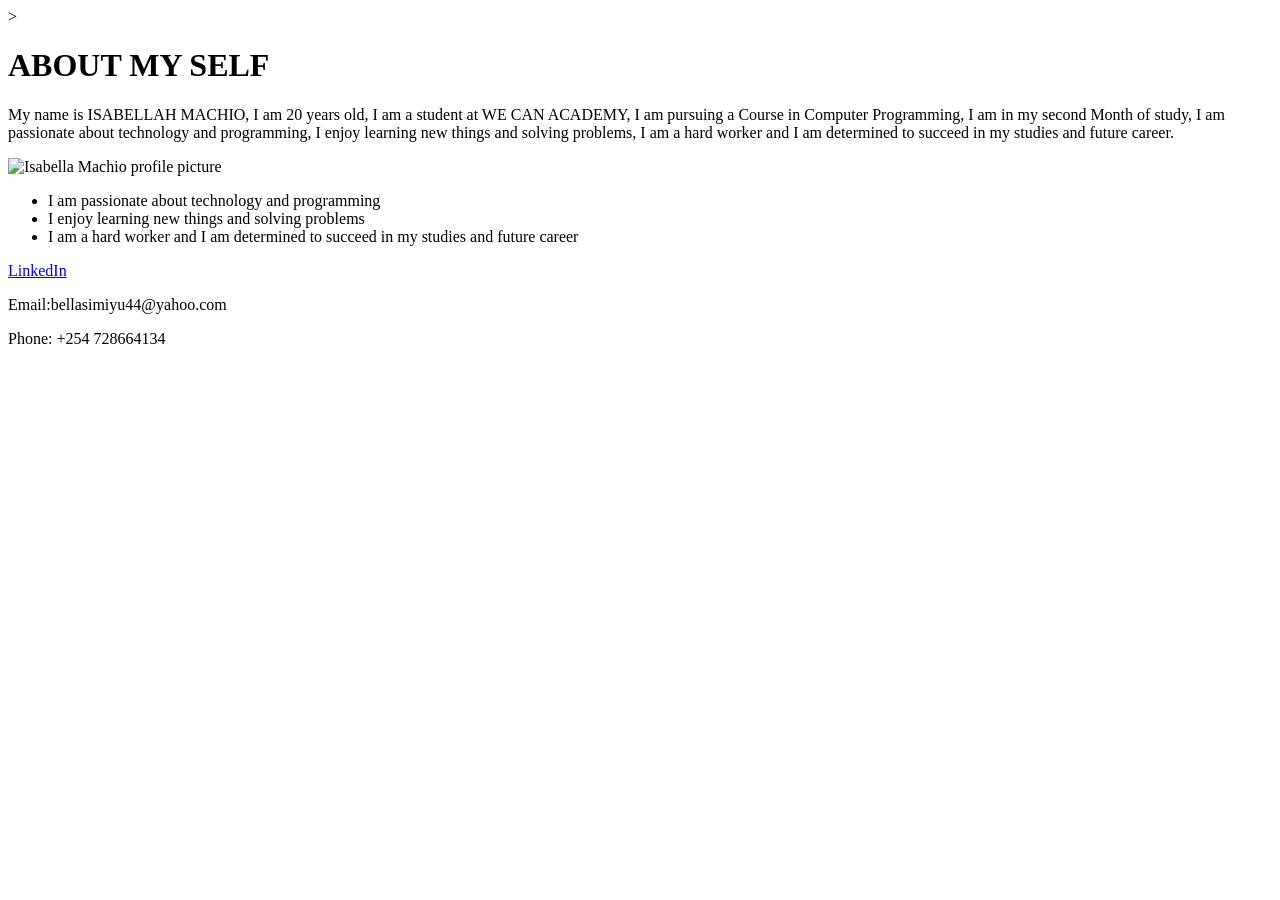
==== index.html @ f15cc9fa "Week 10: f-s10-week-01-my first web page" ====
<!DOCTYPE html>
<html lang="en">
<head>
    <meta charset="UTF-8">
    <meta name="viewport" content="width=device-width, initial-scale=1.0">
    <title>ISABELLAH MACHIO</title>
</head>
<body>
    ><h1>ABOUT MY SELF </h1>
    <p>My name is ISABELLAH MACHIO, I am 20 years old, I am a student at WE CAN ACADEMY, I am pursuing a Course in Computer Programming, I am in my second Month of study, I am passionate about technology and programming, I enjoy learning new things and solving problems, I am a hard worker and I am determined to succeed in my studies and future career.</p>
 <div class="profile">
        <img src="image/profile.jpg" alt="Isabella Machio profile picture">
    </div>
    <ul>
        <li>I am passionate about technology and programming</li>
        <li>I enjoy learning new things and solving problems</li>
        <li>I am a hard worker and I am determined to succeed in my studies and future career</li>
    </ul>
    <a href="https://www.linkedin.com/in/isabellah-machio-9b8a1b1b6" target="_blank">LinkedIn</a>
    <contact>
        <p>Email:bellasimiyu44@yahoo.com</p>
        <p>Phone: +254 728664134</p>
    </contact>
</body>
</html>
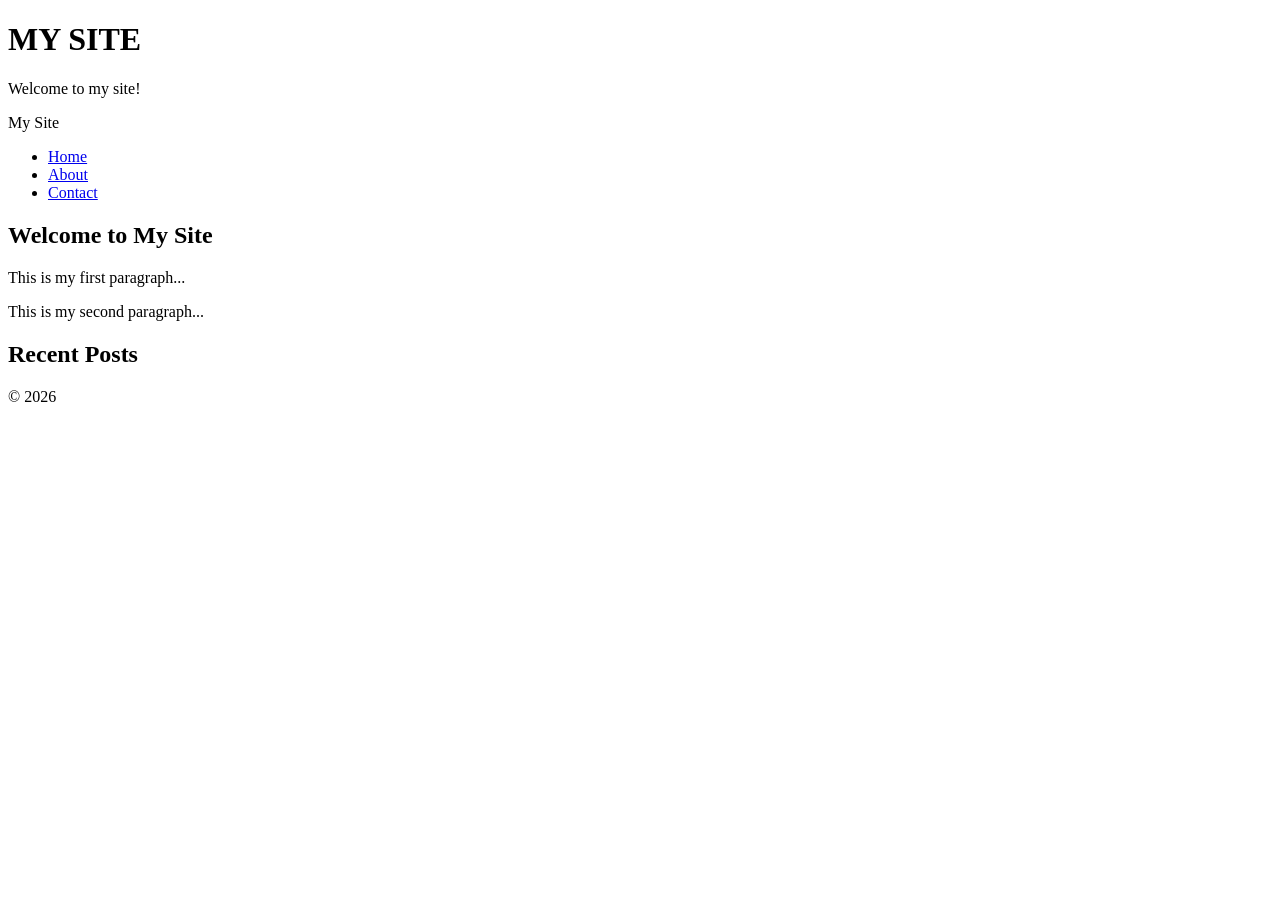
==== commit 4c9f599b: "iyf-s10-week-01semantic" ====
--- a/index.html
+++ b/index.html
@@ -3,23 +3,39 @@
 <head>
     <meta charset="UTF-8">
     <meta name="viewport" content="width=device-width, initial-scale=1.0">
-    <title>ISABELLAH MACHIO</title>
+    <title>MY SITE</title>
 </head>
 <body>
-    ><h1>ABOUT MY SELF </h1>
-    <p>My name is ISABELLAH MACHIO, I am 20 years old, I am a student at WE CAN ACADEMY, I am pursuing a Course in Computer Programming, I am in my second Month of study, I am passionate about technology and programming, I enjoy learning new things and solving problems, I am a hard worker and I am determined to succeed in my studies and future career.</p>
- <div class="profile">
-        <img src="image/profile.jpg" alt="Isabella Machio profile picture">
-    </div>
-    <ul>
-        <li>I am passionate about technology and programming</li>
-        <li>I enjoy learning new things and solving problems</li>
-        <li>I am a hard worker and I am determined to succeed in my studies and future career</li>
-    </ul>
-    <a href="https://www.linkedin.com/in/isabellah-machio-9b8a1b1b6" target="_blank">LinkedIn</a>
-    <contact>
-        <p>Email:bellasimiyu44@yahoo.com</p>
-        <p>Phone: +254 728664134</p>
-    </contact>
+    <h1>MY SITE</h1>
+    <p>Welcome to my site!</p>
+    <div class="logo">My Site</div>
+
+    <nav>
+        <ul>
+            <li><a href="#">Home</a></li>
+            <li><a href="#">About</a></li>
+            <li><a href="#">Contact</a></li>
+        </ul>
+    </nav>
+</header>
+
+<main>
+    <article>
+        <h2>Welcome to My Site</h2>
+        <p>This is my first paragraph...</p>
+        <p>This is my second paragraph...</p>
+    </article>
+
+    <aside>
+        <section class="widget">
+            <h2>Recent Posts</h2>
+        </section>
+    </aside>
+</main>
+
+<footer>
+    <p>&copy; 2026</p>
+</footer>
+    
 </body>
 </html>
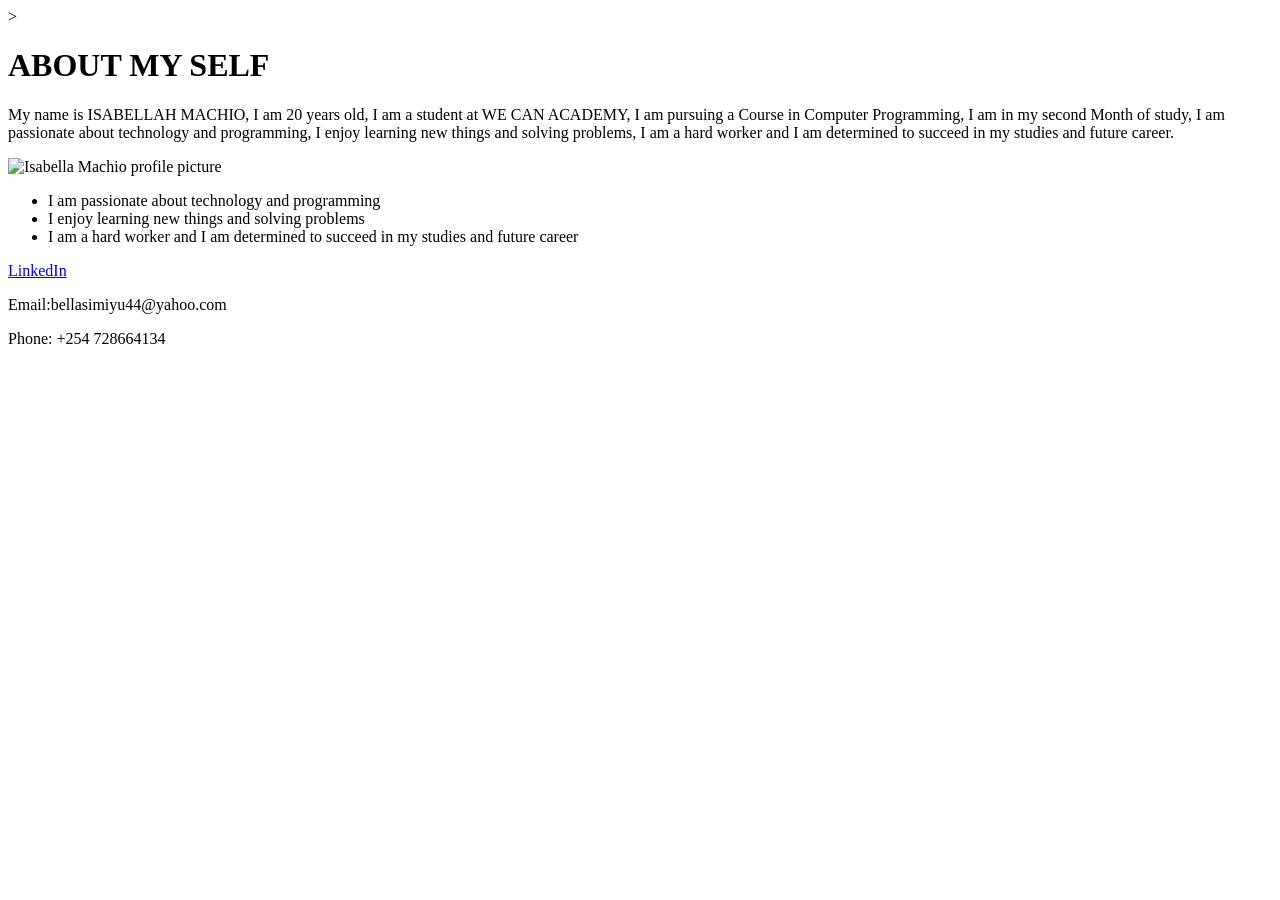
==== commit cd47fb9d: "iyf-s10-week-01-MY FIRST WEB" ====
--- a/index.html
+++ b/index.html
@@ -3,39 +3,23 @@
 <head>
     <meta charset="UTF-8">
     <meta name="viewport" content="width=device-width, initial-scale=1.0">
-    <title>MY SITE</title>
+    <title>ISABELLAH MACHIO</title>
 </head>
 <body>
-    <h1>MY SITE</h1>
-    <p>Welcome to my site!</p>
-    <div class="logo">My Site</div>
-
-    <nav>
-        <ul>
-            <li><a href="#">Home</a></li>
-            <li><a href="#">About</a></li>
-            <li><a href="#">Contact</a></li>
-        </ul>
-    </nav>
-</header>
-
-<main>
-    <article>
-        <h2>Welcome to My Site</h2>
-        <p>This is my first paragraph...</p>
-        <p>This is my second paragraph...</p>
-    </article>
-
-    <aside>
-        <section class="widget">
-            <h2>Recent Posts</h2>
-        </section>
-    </aside>
-</main>
-
-<footer>
-    <p>&copy; 2026</p>
-</footer>
-    
+    ><h1>ABOUT MY SELF </h1>
+    <p>My name is ISABELLAH MACHIO, I am 20 years old, I am a student at WE CAN ACADEMY, I am pursuing a Course in Computer Programming, I am in my second Month of study, I am passionate about technology and programming, I enjoy learning new things and solving problems, I am a hard worker and I am determined to succeed in my studies and future career.</p>
+ <div class="profile">
+        <img src="image/profile.jpg" alt="Isabella Machio profile picture">
+    </div>
+    <ul>
+        <li>I am passionate about technology and programming</li>
+        <li>I enjoy learning new things and solving problems</li>
+        <li>I am a hard worker and I am determined to succeed in my studies and future career</li>
+    </ul>
+    <a href="https://www.linkedin.com/in/isabellah-machio-9b8a1b1b6" target="_blank">LinkedIn</a>
+    <contact>
+        <p>Email:bellasimiyu44@yahoo.com</p>
+        <p>Phone: +254 728664134</p>
+    </contact>
 </body>
 </html>
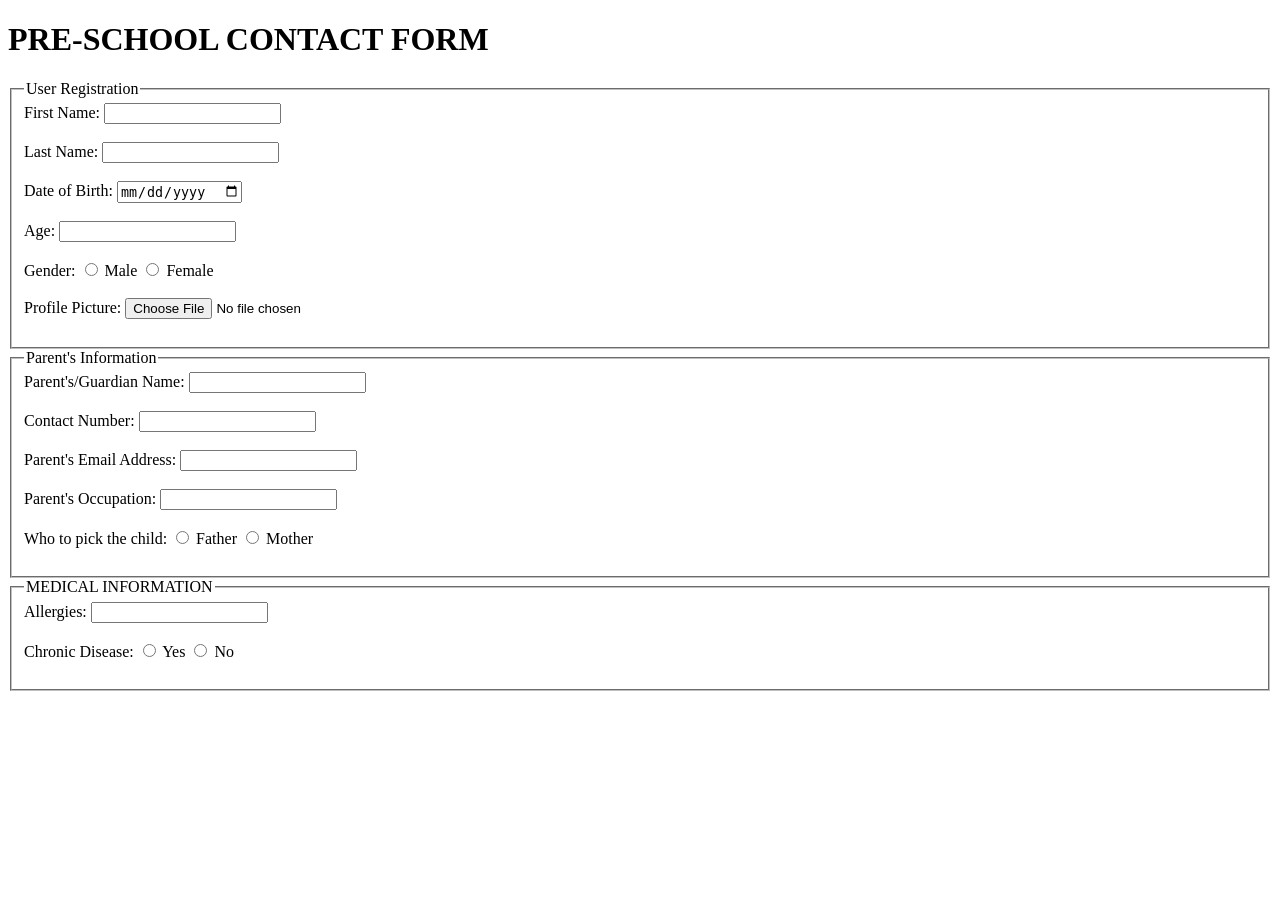
==== commit bd1e12b0: "iyf-s10-week-01-CONTACT FORM" ====
--- a/index.html
+++ b/index.html
@@ -3,23 +3,74 @@
 <head>
     <meta charset="UTF-8">
     <meta name="viewport" content="width=device-width, initial-scale=1.0">
-    <title>ISABELLAH MACHIO</title>
+    <title>PRE-SCHOOL CONTACT</title>
 </head>
+<h1>PRE-SCHOOL CONTACT FORM</h1>
 <body>
-    ><h1>ABOUT MY SELF </h1>
-    <p>My name is ISABELLAH MACHIO, I am 20 years old, I am a student at WE CAN ACADEMY, I am pursuing a Course in Computer Programming, I am in my second Month of study, I am passionate about technology and programming, I enjoy learning new things and solving problems, I am a hard worker and I am determined to succeed in my studies and future career.</p>
- <div class="profile">
-        <img src="image/profile.jpg" alt="Isabella Machio profile picture">
-    </div>
-    <ul>
-        <li>I am passionate about technology and programming</li>
-        <li>I enjoy learning new things and solving problems</li>
-        <li>I am a hard worker and I am determined to succeed in my studies and future career</li>
-    </ul>
-    <a href="https://www.linkedin.com/in/isabellah-machio-9b8a1b1b6" target="_blank">LinkedIn</a>
-    <contact>
-        <p>Email:bellasimiyu44@yahoo.com</p>
-        <p>Phone: +254 728664134</p>
-    </contact>
+    <form action="#" method="post">                                              
+        <fieldset>
+
+            <legend>User Registration</legend>
+            
+            <label for="firstName">First Name:</label>
+            <input type="text" id="firstName" name="firstName" required><br><br>
+            
+            <label for="lastName">Last Name:</label>
+            <input type="text" id="lastName" name="lastName" required><br><br>
+            
+            <label for="dob">Date of Birth:</label>
+            <input type="date" id="dob" name="dob" required><br><br>
+            
+            <label for="age">Age:</label>
+            <input type="number" id="age" name="age" required><br><br>
+            
+            <label>Gender:</label>
+            <input type="radio" id="male" name="gender" value="male">
+            <label for="male">Male</label>
+            <input type="radio" id="female" name="gender" value="female">
+            <label for="female">Female</label><br><br>
+            
+            <label for="profilePic">Profile Picture:</label>
+            <input type="file" id="profilePic" name="profilePic" accept="image/*"><br><br>
+        </fieldset>
+
+         <fieldset>
+
+            <legend>Parent's Information</legend>
+            
+            <label for="Parent's Name">Parent's/Guardian Name:</label>
+            <input type="text" id="parentName" name="parentName" required><br><br>
+            
+            <label for="Number">Contact Number:</label>
+            <input type="number" id="Number" name="Number" required><br><br>
+            
+            <label for="email">Parent's Email Address:</label>
+            <input type="email" id="email" name="email" required><br><br>
+            
+            <label for="age">Parent's Occupation:</label>
+            <input type="text" id="occupation" name="occupation" required><br><br>
+            
+            <label>Who to pick the child:</label>
+            <input type="radio" id="male" name="gender" value="male">
+            <label for="male">Father</label>
+            <input type="radio" id="female" name="gender" value="female">
+            <label for="female">Mother</label><br><br>
+            
+        </fieldset>
+        <fieldset>
+
+            <legend>MEDICAL INFORMATION</legend>
+            
+            <label for="allergies">Allergies:</label>
+            <input type="text" id="allergies" name="allergies">
+            <br><br>
+            
+            <label>Chronic Disease:</label>
+            <input type="radio" id="male" name="gender" value="male">
+            <label for="male">Yes</label>
+            <input type="radio" id="female" name="gender" value="female">
+            <label for="female">No</label><br><br>
+
+    </form>
 </body>
 </html>
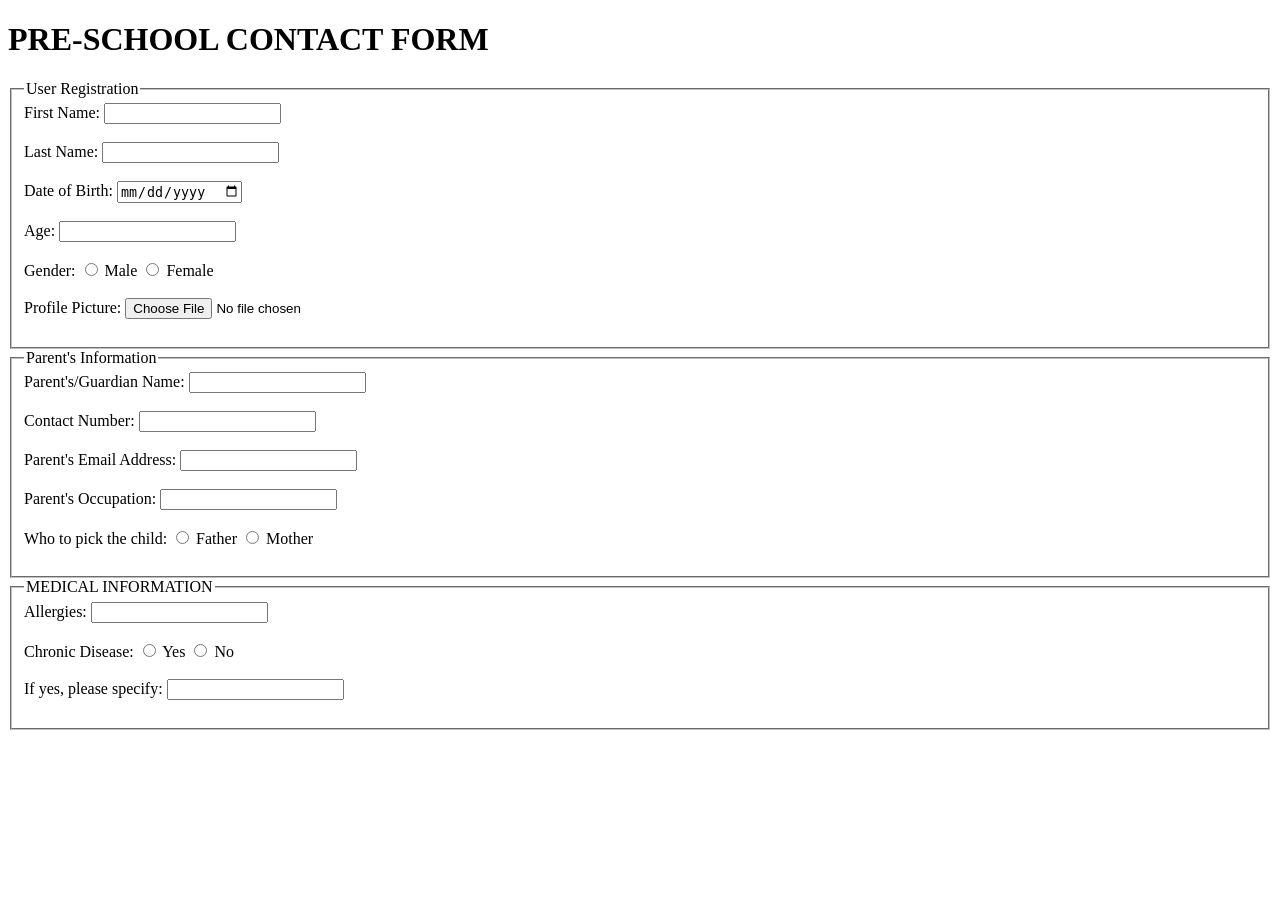
==== commit e6eed053: "iyf-s10-week-01-CONTACT FORM" ====
--- a/index.html
+++ b/index.html
@@ -62,14 +62,17 @@
             <legend>MEDICAL INFORMATION</legend>
             
             <label for="allergies">Allergies:</label>
-            <input type="text" id="allergies" name="allergies">
-            <br><br>
+            <input type="text" id="allergies" name="allergies"><br><br>
             
             <label>Chronic Disease:</label>
             <input type="radio" id="male" name="gender" value="male">
             <label for="male">Yes</label>
             <input type="radio" id="female" name="gender" value="female">
             <label for="female">No</label><br><br>
+            <section>
+            <label for="disease">If yes, please specify:</label>
+            <input type="text" id="disease" name="disease"><br><br>
+            </section>
 
     </form>
 </body>
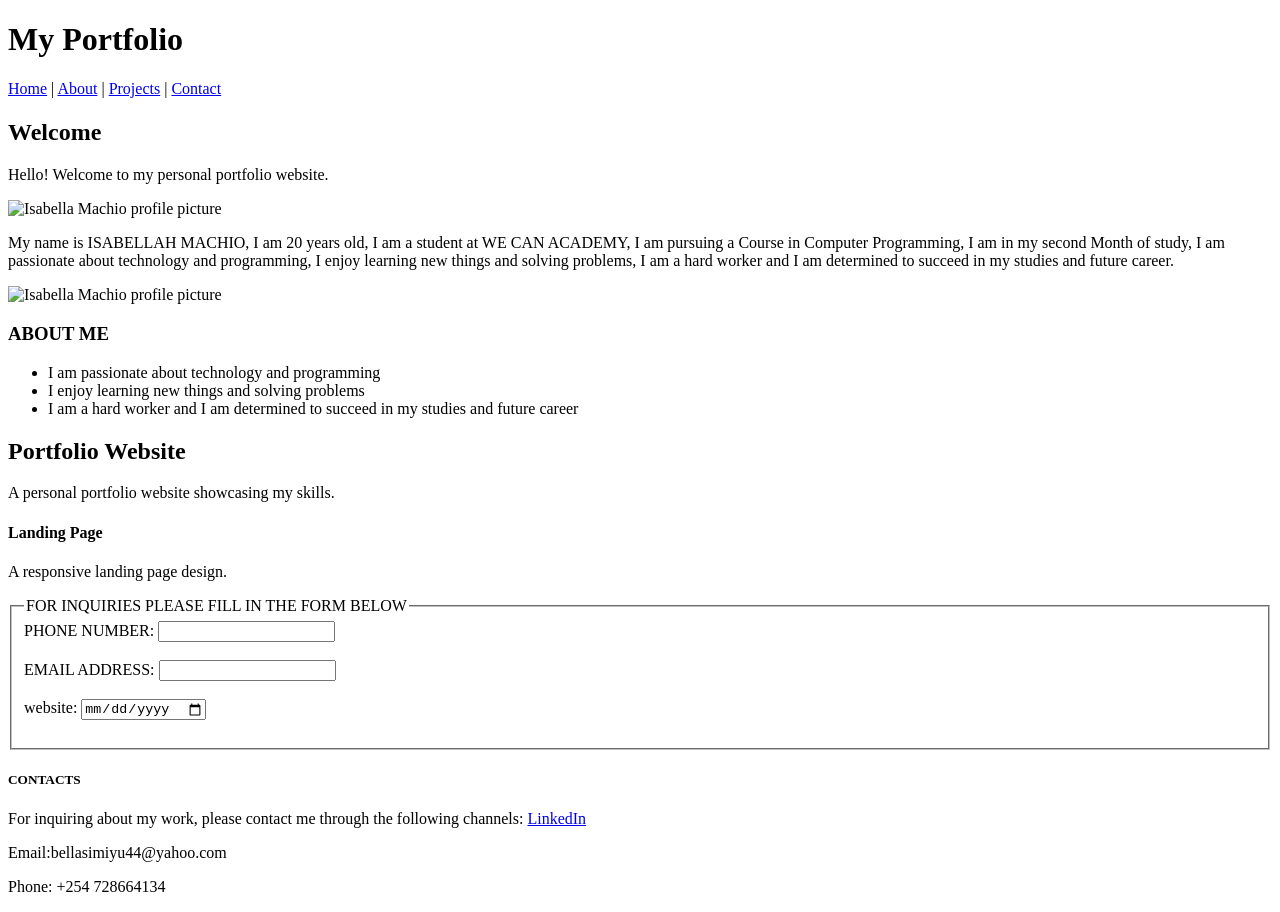
==== commit 7b7b6656: "iyf-s10-week-01 MAULT PAGE PORTFOLIO" ====
--- a/index.html
+++ b/index.html
@@ -3,77 +3,71 @@
 <head>
     <meta charset="UTF-8">
     <meta name="viewport" content="width=device-width, initial-scale=1.0">
-    <title>PRE-SCHOOL CONTACT</title>
+    <title>MY PORTFOLIO</title>
 </head>
-<h1>PRE-SCHOOL CONTACT FORM</h1>
 <body>
-    <form action="#" method="post">                                              
-        <fieldset>
+     <header>
+    <h1>My Portfolio</h1>
+    <nav>
+        <a href="index.html">Home</a> |
+        <a href="about.html">About</a> |
+        <a href="projects.html">Projects</a> |
+        <a href="contact.html">Contact</a>
+    </nav>
+</header>
+    <h1> </h1>
+    <main>
+    <h2>Welcome</h2>
+<p>Hello! Welcome to my personal portfolio website.</p>
+<div class="profile">
+        <img src="images/profile.jpg" alt="Isabella Machio profile picture">
+    </div>
+  <script src="script.js"></script>
 
-            <legend>User Registration</legend>
+    <p>My name is ISABELLAH MACHIO, I am 20 years old, I am a student at WE CAN ACADEMY, 
+        I am pursuing a Course in Computer Programming, I am in my second Month of study, 
+        I am passionate about technology and programming, I enjoy learning new things and 
+        solving problems, I am a hard worker and I am determined to succeed in my studies 
+        and future career.</p>
+ <div class="profile">
+        <img src="image/profile.jpg" alt="Isabella Machio profile picture">
+    </div>
+    <h3> ABOUT ME</H3>
+    <ul>
+        <li>I am passionate about technology and programming</li>
+        <li>I enjoy learning new things and solving problems</li>
+        <li>I am a hard worker and I am determined to succeed in my studies and future career</li>
+    </ul>
+    <article>
+    <h2>Portfolio Website</h2>
+    <p>A personal portfolio website showcasing my skills.</p>
+</article>
+
+<article>
+    <h4>Landing Page</h4>
+    <p>A responsive landing page design.</p>
+</article>
+ <fieldset>
+
+            <legend>FOR INQUIRIES  PLEASE FILL IN THE FORM BELOW</legend>
             
-            <label for="firstName">First Name:</label>
-            <input type="text" id="firstName" name="firstName" required><br><br>
+            <label for="firstName">PHONE NUMBER:</label>
+            <input type="text" id="phoneNumber" name="firstName" required><br><br>
             
-            <label for="lastName">Last Name:</label>
-            <input type="text" id="lastName" name="lastName" required><br><br>
+            <label for="lastName">EMAIL ADDRESS:</label>
+            <input type="text" id="emailAddress" name="emailAddress" required><br><br>
             
-            <label for="dob">Date of Birth:</label>
+            <label for="dob">website:</label>
             <input type="date" id="dob" name="dob" required><br><br>
             
-            <label for="age">Age:</label>
-            <input type="number" id="age" name="age" required><br><br>
-            
-            <label>Gender:</label>
-            <input type="radio" id="male" name="gender" value="male">
-            <label for="male">Male</label>
-            <input type="radio" id="female" name="gender" value="female">
-            <label for="female">Female</label><br><br>
-            
-            <label for="profilePic">Profile Picture:</label>
-            <input type="file" id="profilePic" name="profilePic" accept="image/*"><br><br>
         </fieldset>
 
-         <fieldset>
-
-            <legend>Parent's Information</legend>
-            
-            <label for="Parent's Name">Parent's/Guardian Name:</label>
-            <input type="text" id="parentName" name="parentName" required><br><br>
-            
-            <label for="Number">Contact Number:</label>
-            <input type="number" id="Number" name="Number" required><br><br>
-            
-            <label for="email">Parent's Email Address:</label>
-            <input type="email" id="email" name="email" required><br><br>
-            
-            <label for="age">Parent's Occupation:</label>
-            <input type="text" id="occupation" name="occupation" required><br><br>
-            
-            <label>Who to pick the child:</label>
-            <input type="radio" id="male" name="gender" value="male">
-            <label for="male">Father</label>
-            <input type="radio" id="female" name="gender" value="female">
-            <label for="female">Mother</label><br><br>
-            
-        </fieldset>
-        <fieldset>
-
-            <legend>MEDICAL INFORMATION</legend>
-            
-            <label for="allergies">Allergies:</label>
-            <input type="text" id="allergies" name="allergies"><br><br>
-            
-            <label>Chronic Disease:</label>
-            <input type="radio" id="male" name="gender" value="male">
-            <label for="male">Yes</label>
-            <input type="radio" id="female" name="gender" value="female">
-            <label for="female">No</label><br><br>
-            <section>
-            <label for="disease">If yes, please specify:</label>
-            <input type="text" id="disease" name="disease"><br><br>
-            </section>
-
-    </form>
+         <h5>CONTACTS</H5>
+For inquiring about my work, please contact me through the following channels:
+    <a href="https://www.linkedin.com/in/isabellah-machio-9b8a1b1b6" target="_blank"
+    >LinkedIn</a>
+        <p>Email:bellasimiyu44@yahoo.com</p>
+        <p>Phone: +254 728664134</p>
+    
 </body>
 </html>
